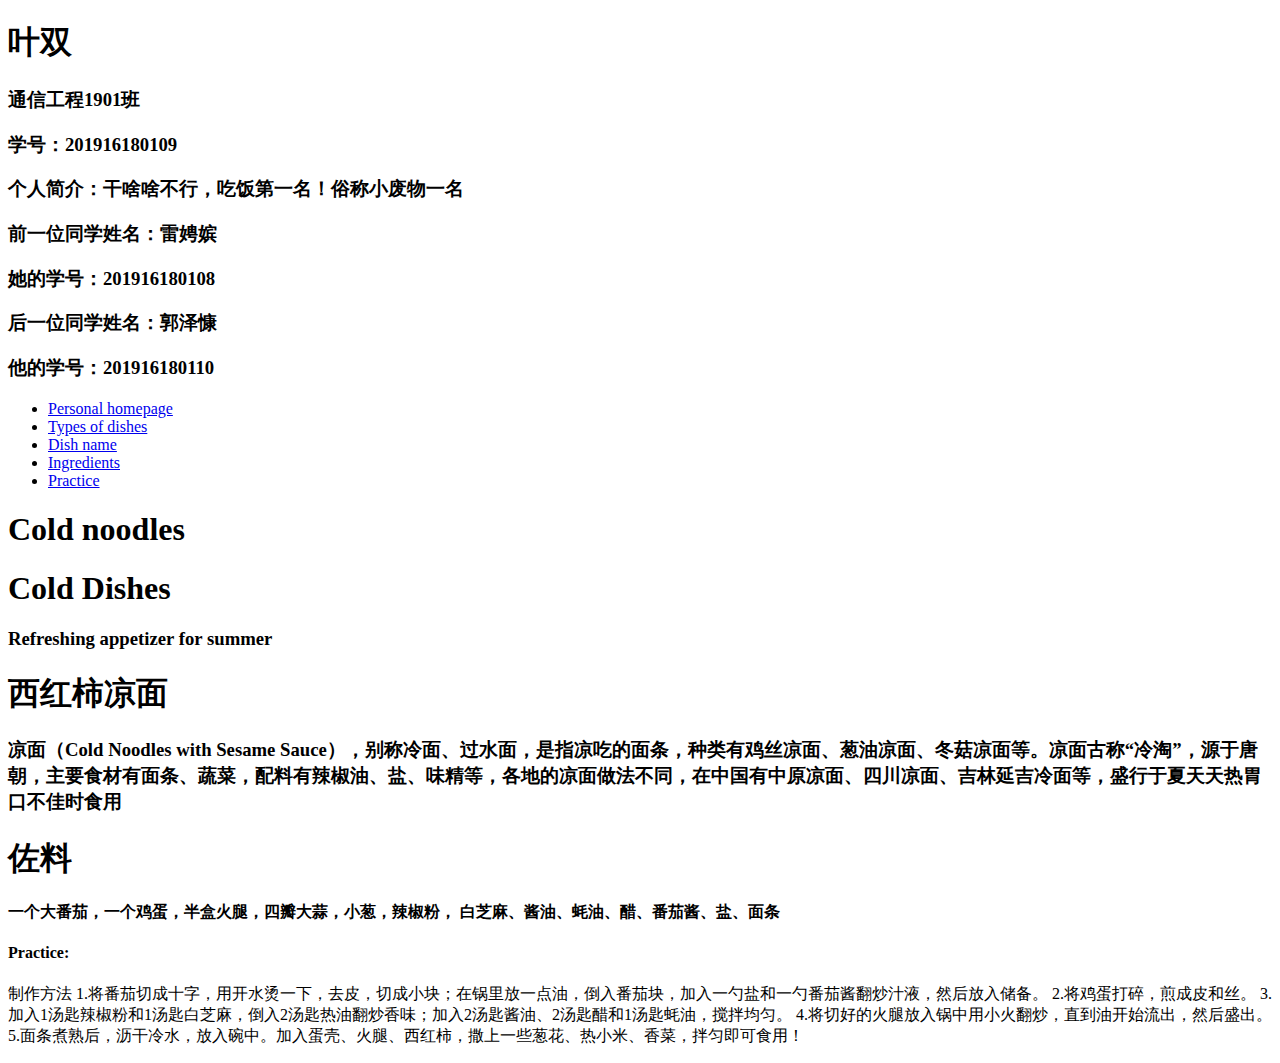
==== 2.html @ 23f9969c "Create 2.html" ====
<!DOCTYPE html>
<html lang="en">
<head>
    <meta charset="UTF-8">
    <meta name="viewport" content="width=device-width, initial-scale=1.0">
    <title>美食介绍</title>
    <link rel="stylesheet" href="../css\2.css">
</head>
<body>
    <script src="https://wow.techbrood.com/libs/jquery/jquery-1.11.1.min.js"></script>
<section id="screen1">
<div id="zt">
    <h1>叶双</h1>
<h3>通信工程1901班 <p>学号：201916180109</p><p>个人简介：干啥啥不行，吃饭第一名！俗称小废物一名</p>
    <p>前一位同学姓名：雷娉嫔</p><p>她的学号：201916180108</p>
<p>后一位同学姓名：郭泽慷<p>他的学号：201916180110</p></h3>
</div>
    
    <nav>
        <ul>
            <li><a href="#screen1">Personal homepage</a></li>
        
            <li><a href="#screen2">Types of dishes</a>
            </li>
            <li><a href="#screen3">Dish name</a>
            </li>
            <li><a href="#screen4">Ingredients</a>
            </li>
            <li><a href="#screen5">Practice</a>
            </li>
            
        </ul>
    </nav>

<section id="screen1">
    <h1>Cold noodles </h1>
    <h3></h3>
</section>

<section id="screen2">
    <h1>Cold Dishes</h1>
    <h3>Refreshing appetizer for summer</h3>
</section>

<section id="screen3">
    <h1>西红柿凉面</h1>
    <h3>凉面（Cold Noodles with Sesame Sauce），别称冷面、过水面，是指凉吃的面条，种类有鸡丝凉面、葱油凉面、冬菇凉面等。凉面古称“冷淘”，源于唐朝，主要食材有面条、蔬菜，配料有辣椒油、盐、味精等，各地的凉面做法不同，在中国有中原凉面、四川凉面、吉林延吉冷面等，盛行于夏天天热胃口不佳时食用</h3>
</section>
<section id="screen4">
    <h1>佐料</h1>
    <h4>一个大番茄，一个鸡蛋，半盒火腿，四瓣大蒜，小葱，辣椒粉，
        白芝麻、酱油、蚝油、醋、番茄酱、盐、面条</h4>
</section>
<section id="screen5">
    <h4>Practice:</h4>
    <p>
        <p>
            制作方法
        1.将番茄切成十字，用开水烫一下，去皮，切成小块；在锅里放一点油，倒入番茄块，加入一勺盐和一勺番茄酱翻炒汁液，然后放入储备。
           2.将鸡蛋打碎，煎成皮和丝。
           3.加入1汤匙辣椒粉和1汤匙白芝麻，倒入2汤匙热油翻炒香味；加入2汤匙酱油、2汤匙醋和1汤匙蚝油，搅拌均匀。
            4.将切好的火腿放入锅中用小火翻炒，直到油开始流出，然后盛出。
            5.面条煮熟后，沥干冷水，放入碗中。加入蛋壳、火腿、西红柿，撒上一些葱花、热小米、香菜，拌匀即可食用！
            </p>
        
        
</section>
<script src="../js\2.js" type="text/javascript"></script>
</body>
</html>
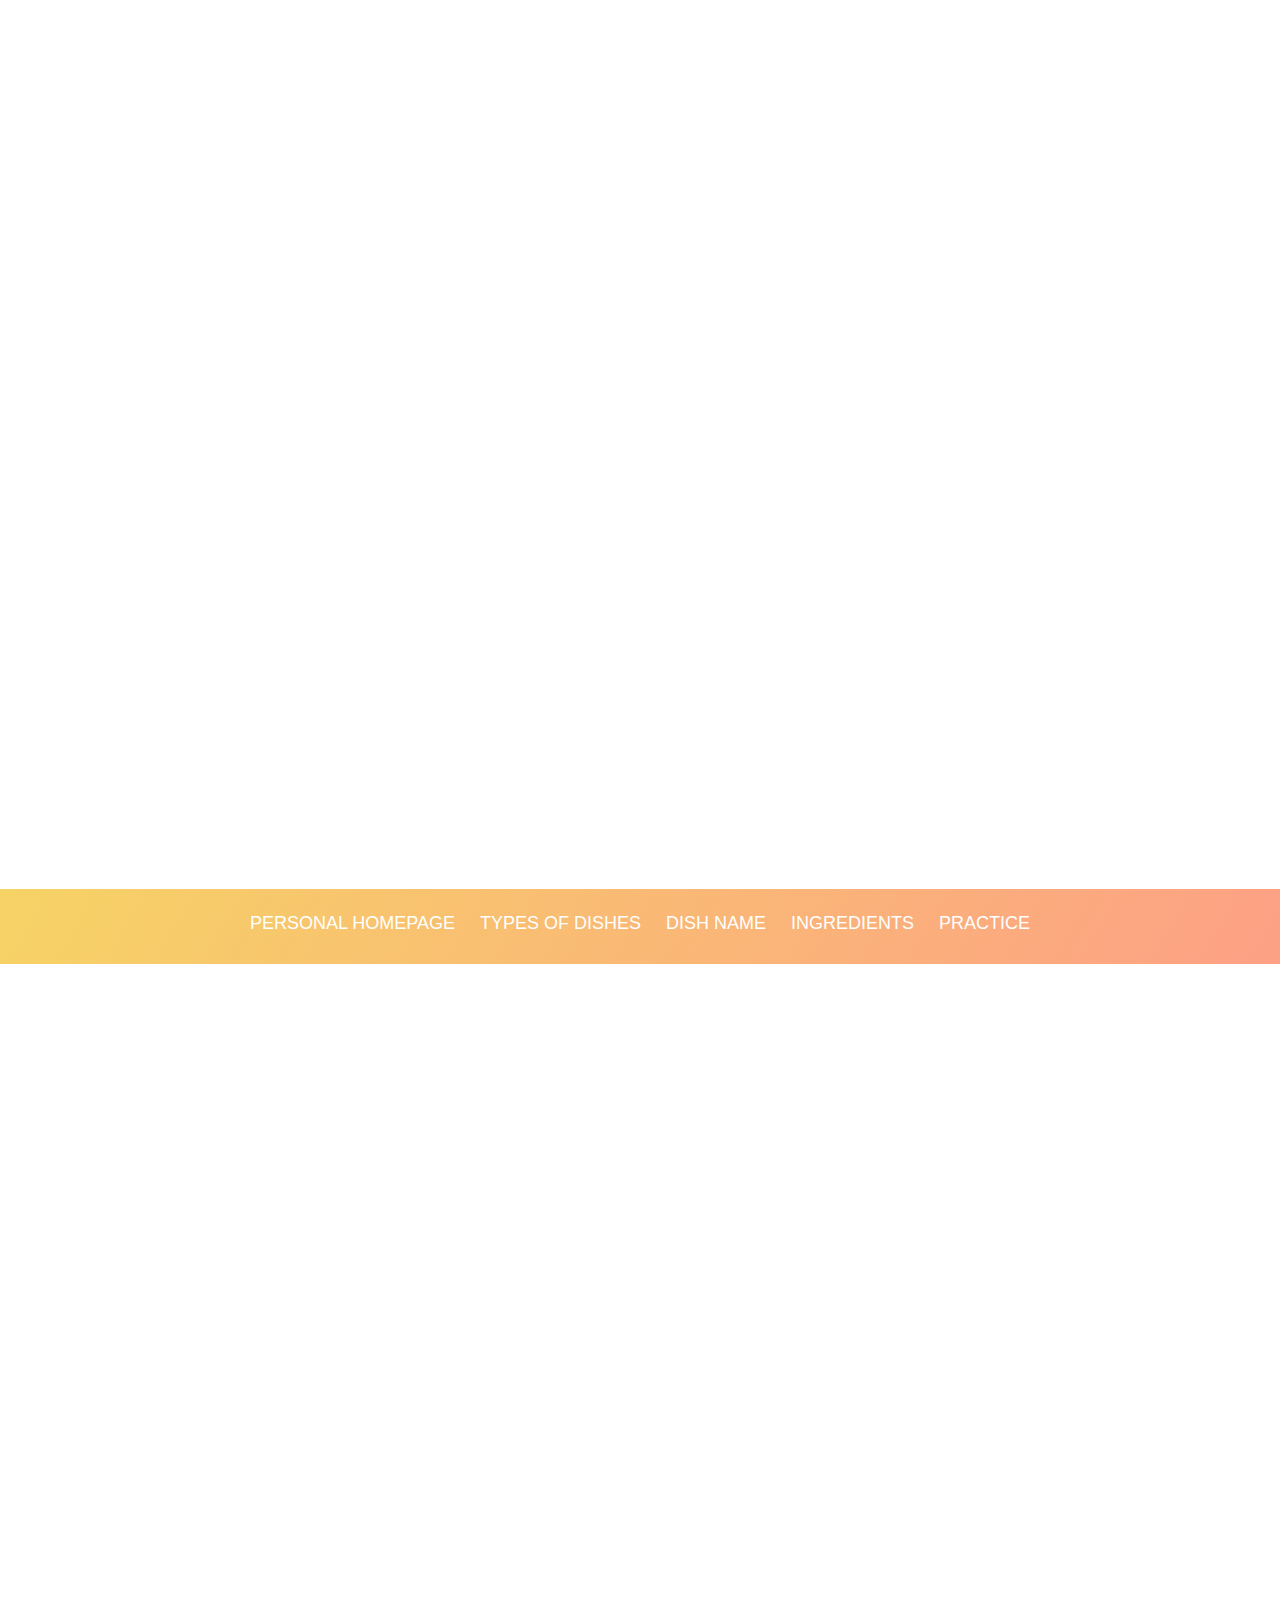
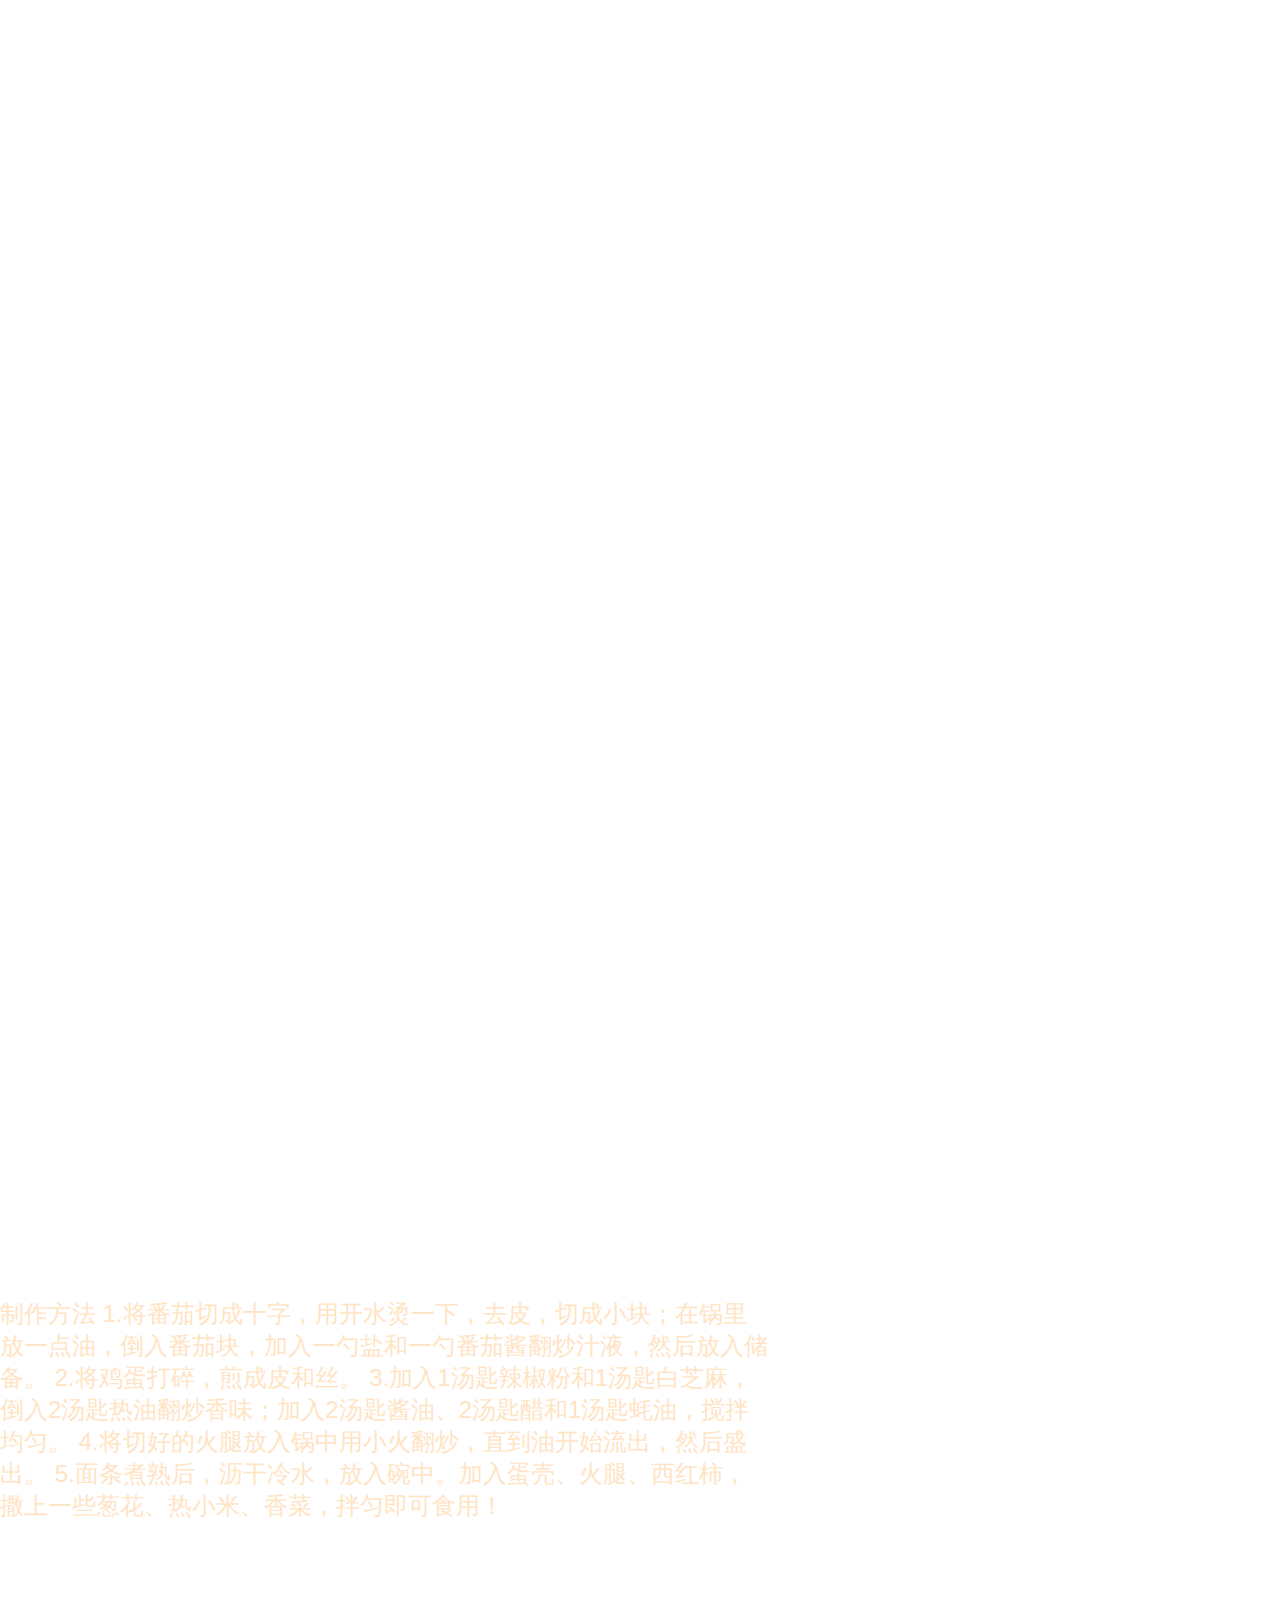
==== commit 7bf71396: "Update 2.html" ====
--- a/2.html
+++ b/2.html
@@ -4,7 +4,7 @@
     <meta charset="UTF-8">
     <meta name="viewport" content="width=device-width, initial-scale=1.0">
     <title>美食介绍</title>
-    <link rel="stylesheet" href="../css\2.css">
+    <link rel="stylesheet" href="2.css">
 </head>
 <body>
     <script src="https://wow.techbrood.com/libs/jquery/jquery-1.11.1.min.js"></script>
@@ -65,6 +65,6 @@
         
         
 </section>
-<script src="../js\2.js" type="text/javascript"></script>
+<script src="2.js" type="text/javascript"></script>
 </body>
 </html>
--- a/2.css
+++ b/2.css
@@ -0,0 +1,170 @@
+* {
+    margin: 0;
+    padding: 0;
+}
+a {
+    text-decoration: none;
+}
+.zt,h1{
+    font-size: 4rem;
+    margin: 0;
+    letter-spacing: 1rem;
+    color: #FFFFFF;
+     display: -webkit-box;
+    display: -ms-flexbox;
+    display: flex;
+    -webkit-box-orient: vertical;
+    -webkit-box-direction: normal;
+    -ms-flex-direction: column;
+    flex-direction: column;
+    -webkit-box-pack: center;
+    -ms-flex-pack: center;
+    justify-content: center;
+    -webkit-box-align: center;
+    -ms-flex-align: center;
+    align-items: center;
+    height: 100vh;
+
+
+  
+    background-size: cover;
+  
+    text-align: center;
+    padding: 0 2em;
+}
+h3{
+    font-size: 1rem;
+    letter-spacing: 0.3rem;
+    opacity: 0.6;
+    color:  #FFFFFF;
+    height: 50px;
+    top: 50%;
+    display: -webkit-box;
+    display: -ms-flexbox;
+    display: flex;
+ 
+    -webkit-box-direction: normal;
+    -ms-flex-direction: column;
+    flex-direction: column;
+    -webkit-box-pack: center;
+    -ms-flex-pack: center;
+    justify-content: center;
+    -webkit-box-align: center;
+    -ms-flex-align: center;
+    align-items: center;
+    margin-top: -18%;
+}
+.fixed {
+    position: fixed;
+    top: 0;
+    height: 70px;
+
+}
+body {
+    color: #fff;
+    font-family: 'open-sans-bold', AvenirNext-Medium, sans-serif;
+    font-size: 18px;
+    text-align: center;
+}
+/* Navigation Settings */
+
+nav {
+    position: absolute;
+    bottom: 0;
+    width: 100%;
+    height: 75px;
+    margin-bottom: -5%;
+    background-image: linear-gradient(120deg, #f6d365 0%, #fda085 100%);
+}
+nav li {
+    display: inline-block;
+    padding: 24px 10px;
+}
+nav li a {
+    color: #FFFFFF;
+    text-transform: uppercase;
+}
+section {
+    height: 100vh;
+}
+
+#screen1 {
+    background:url(../img/1.jpg);
+    margin: auto;
+    align-items: center;
+    background-size: 100% 110%;
+    background-repeat: no-repeat;
+
+}
+
+#screen2 {
+    background:url(../img/1.jpg);
+    margin: auto;
+    align-items: center;
+    background-size: 100% 100%;
+    background-repeat: no-repeat;
+
+}
+#screen3 {
+    background:url(../img/fqhtlm.jpg);
+    margin: auto;
+    align-items: center;
+    background-size: 100% 150%;
+    background-repeat: no-repeat;
+  
+}
+#screen4{
+    background:url(../img/2.4.jpg);
+    margin: auto;
+    align-items: center;
+    background-size: 100% 110%;
+    background-repeat: no-repeat;
+}
+#screen4 h4{
+    align-items: center;
+    color: #FFFFFF;
+    margin: -20%;
+   
+}
+#screen5{
+    background:url(../img/2.5.jpg);
+    margin: auto;
+    align-items: center;
+    background-size: 100% 110%;
+    background-repeat: no-repeat;
+}
+#screen5 p{
+font-size: 1.5rem;
+margin-top:10%;
+margin-right: 40%;
+text-align: left;
+color: bisque;
+
+    }
+#screen5 h4{
+    font-style: normal;
+    display: flex;
+    font-size: 2rem;
+  
+    
+    opacity: 0.6;
+    color:  #FFFFFF;
+    height: 50px;
+
+    }
+@media only screen and (max-width: 520px) {
+ 
+    nav li a {
+        font-size :0.5rem;;
+    }
+    .zt,h1 {
+        font-size: 3rem;
+    }
+ .zt,h3 {
+        font-size: 1rem;
+  
+    }
+   nav {
+        padding: 5px;
+    }
+}
